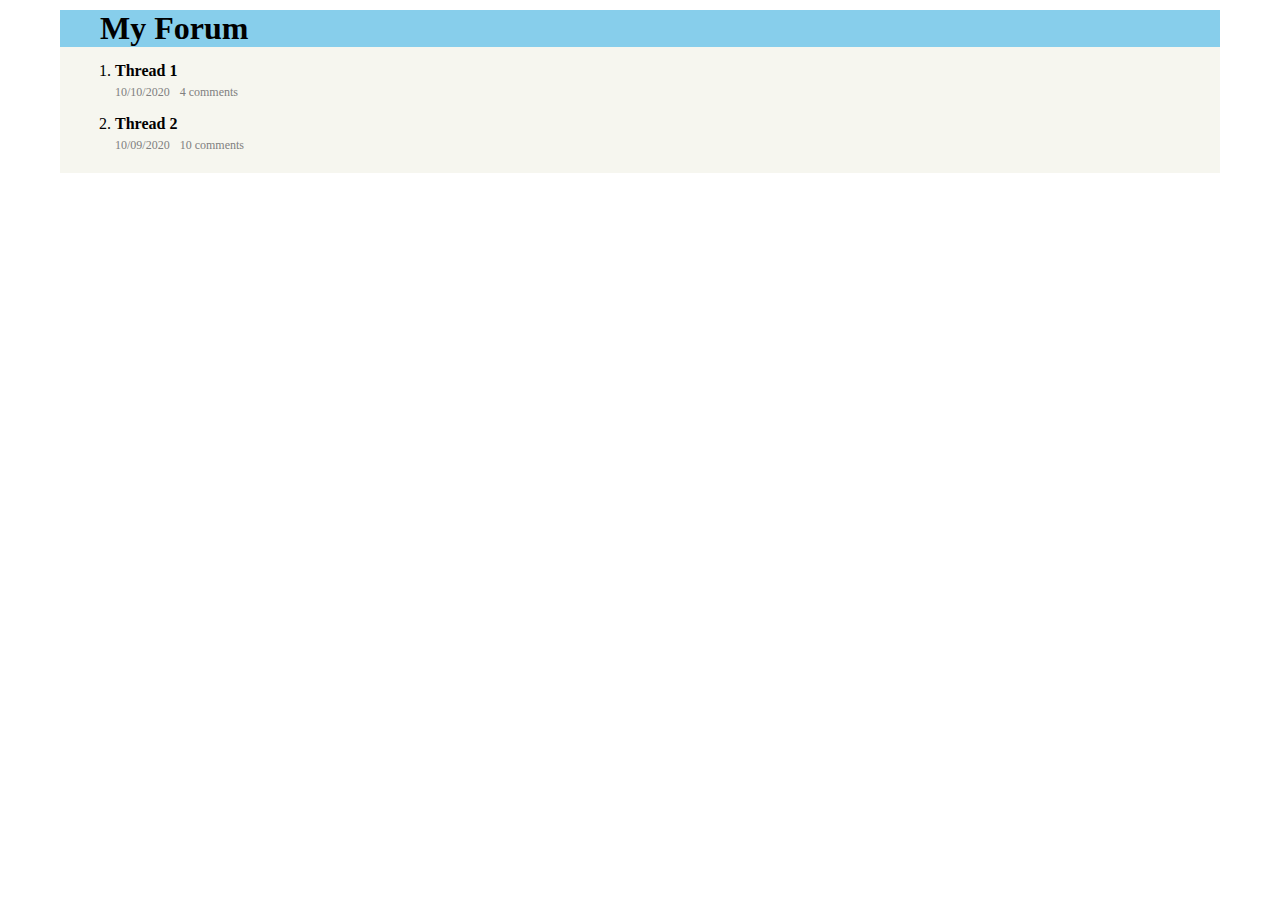
==== index.html @ 2bedd7b6 "Created initial minimal interface" ====
<!DOCTYPE html>
<html>

<head>
	<title>Forum</title>
	<meta charset="utf-8">
	<link rel="stylesheet" type="text/css" href="css/styles.css">
</head>

<body>

	<div class="top-bar">		
		<h1>My Forum</h1>
	</div>
	
	<div class="main">
		<ol>
			<li class="row">
				<a href="/item">
					
					<h4 class="title">Thread 1</h4>

					<div class="bottom">
						<p class="timestamp">10/10/2020</p>
						<p class="comment-count">4 comments</p>
					</div>

				</a>
			</li>

			<li class="row">
				<a href="/item">
					
					<h4 class="title">Thread 2</h4>

					<div class="bottom">
						<p class="timestamp">10/09/2020</p>
						<p class="comment-count">10 comments</p>
					</div>

				</a>
			</li>
		</ol>
	</div>

</body>
</html>
---- css/styles.css ----
body{ margin: 10px 60px; }

a {
	text-decoration: none;
	color: black;
}

h1, h4, ol { margin: 0; }

p { margin: 5px 0; }

textarea {
	width: 40%;
	height: 80px;
}

button {
	display: block;
	margin: 10px 0;
}

.top-bar {
	background-color: skyblue;
	padding: 0 40px;
}

.main { 
	background-color: #F6F6EF;
	padding: 10px 15px;
}

.row { padding: 5px 0; }

.bottom { 
	display: flex;
	color: grey;
	font-size: 12px;
}

.timestamp { padding-right: 10px; }
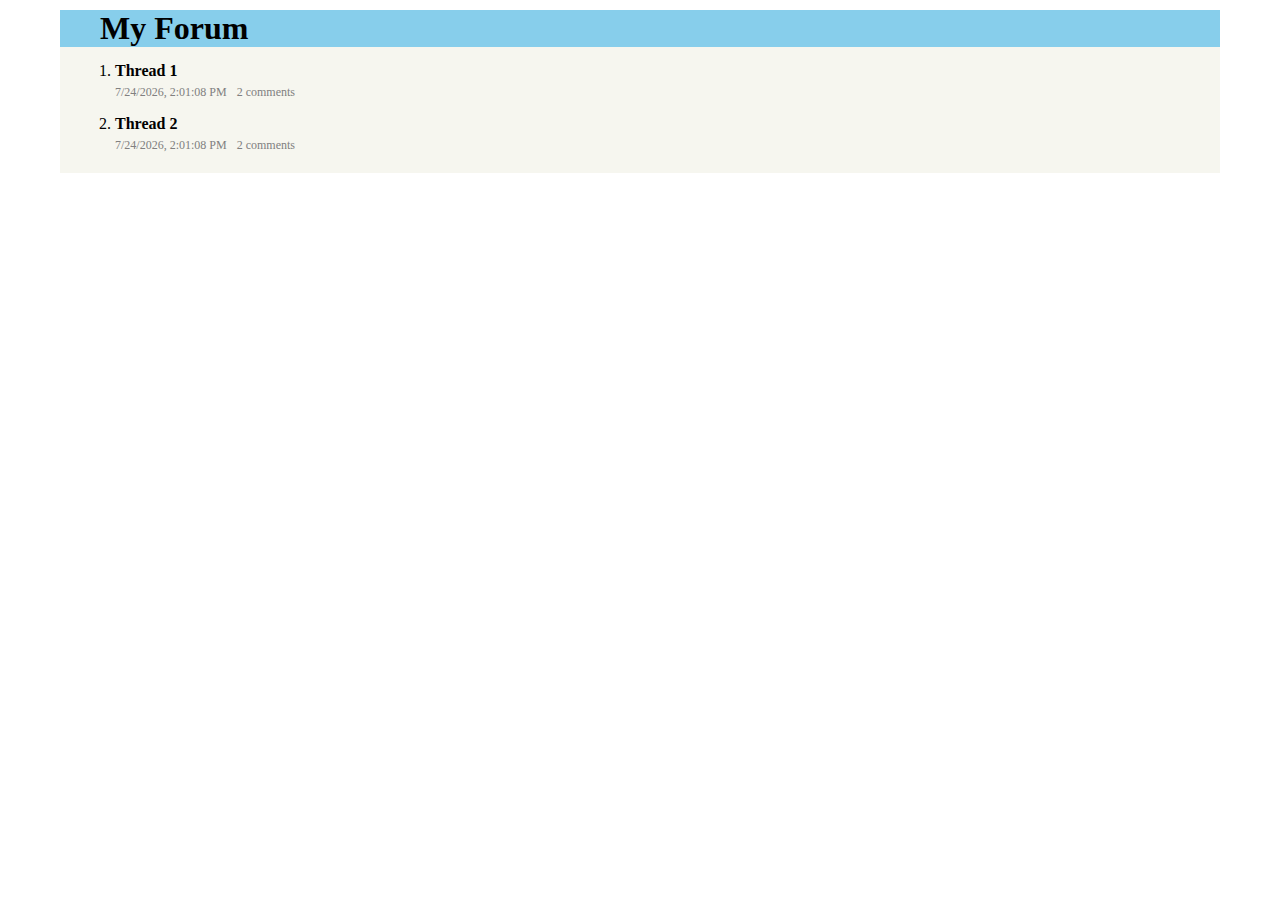
==== commit 84a2d635: "Created JSON with threads data and rendering it on its html" ====
--- a/index.html
+++ b/index.html
@@ -14,34 +14,48 @@
 	</div>
 	
 	<div class="main">
-		<ol>
+		<ol></ol>
+	</div>
+
+	<script src="data.js"></script>
+
+	<script>
+		console.log(threads);
+
+		var container = document.querySelector('ol');
+
+		// Looping through each thread to create the html row
+		for (let thread of threads) {
+
+			// Pasting html with backtick so it's a string we can replace the values of
+			var html = `
+
 			<li class="row">
-				<a href="/item">
+
+				<a href="/thread.html?${thread.id}">
 					
-					<h4 class="title">Thread 1</h4>
+					<h4 class="title">
+						${thread.title}
+					</h4>
 
 					<div class="bottom">
-						<p class="timestamp">10/10/2020</p>
-						<p class="comment-count">4 comments</p>
+						
+						<p class="timestamp">
+							${new Date(thread.date).toLocaleString()}
+						</p>
+
+						<p class="comment-count">
+							${thread.comments.length} comments
+						</p>
+
 					</div>
-
 				</a>
 			</li>
-
-			<li class="row">
-				<a href="/item">
-					
-					<h4 class="title">Thread 2</h4>
-
-					<div class="bottom">
-						<p class="timestamp">10/09/2020</p>
-						<p class="comment-count">10 comments</p>
-					</div>
-
-				</a>
-			</li>
-		</ol>
-	</div>
+			`
+			// Insert adjacent html method to convert above string inside the container
+			container.insertAdjacentHTML('beforeend', html);
+		}
+	</script>
 
 </body>
 </html>--- a/css/styles.css
+++ b/css/styles.css
@@ -29,6 +29,10 @@
 	padding: 10px 15px;
 }
 
+.comments { margin: 40px 0; }
+
+.comment { margin: 20px 0; }
+
 .row { padding: 5px 0; }
 
 .bottom { 
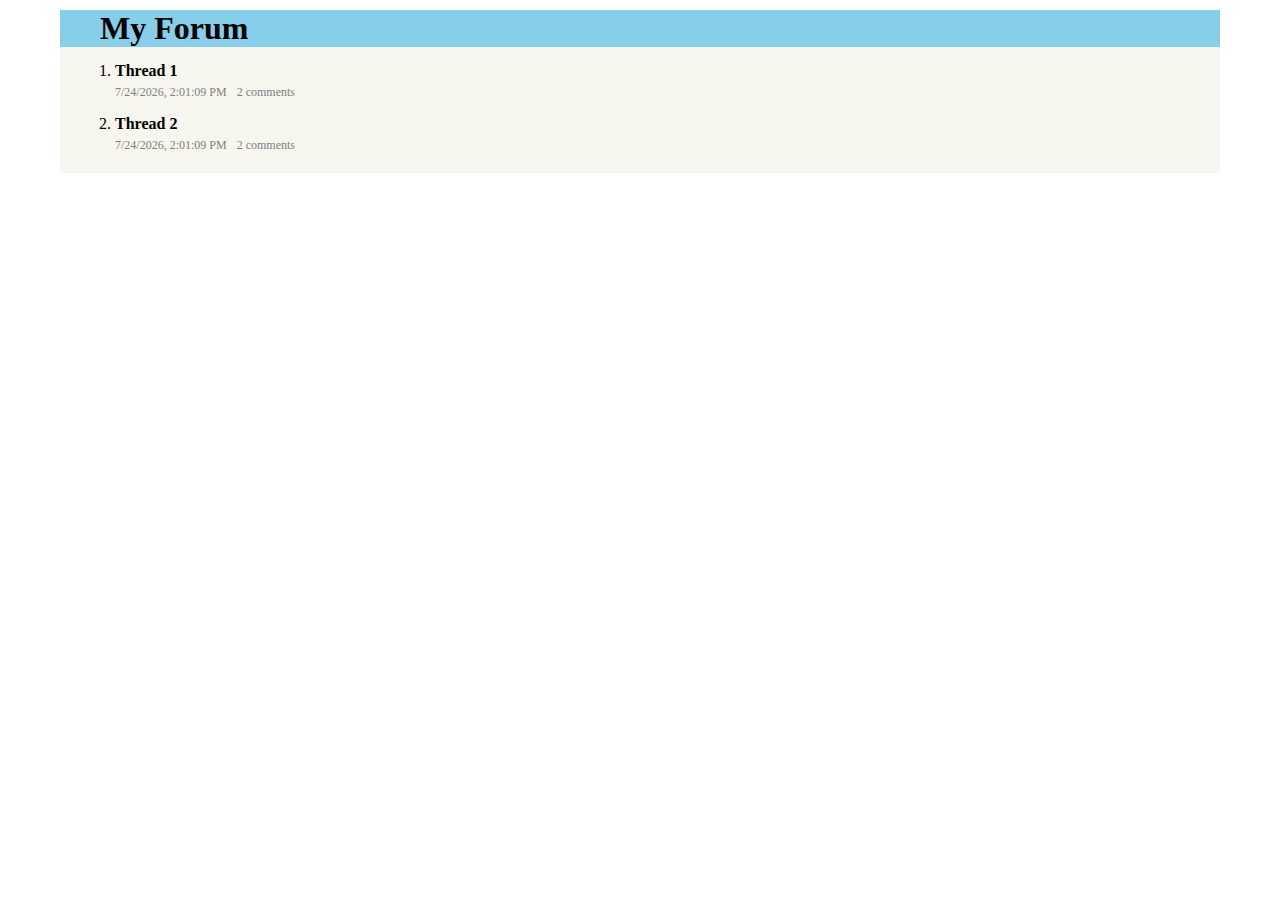
==== commit 5797fe65: "Adding the add comment function" ====
--- a/index.html
+++ b/index.html
@@ -27,12 +27,12 @@
 		// Looping through each thread to create the html row
 		for (let thread of threads) {
 
-			// Pasting html with backtick so it's a string we can replace the values of
+			// Pasting html with backtick so it's a string we can replace the values of it
 			var html = `
 
 			<li class="row">
 
-				<a href="/thread.html?${thread.id}">
+				<a href="/My-Forum-Template/thread.html?${thread.id}">
 					
 					<h4 class="title">
 						${thread.title}
@@ -52,6 +52,8 @@
 				</a>
 			</li>
 			`
+			// Alternative URL <a href="/thread.html?${thread.id}">
+
 			// Insert adjacent html method to convert above string inside the container
 			container.insertAdjacentHTML('beforeend', html);
 		}
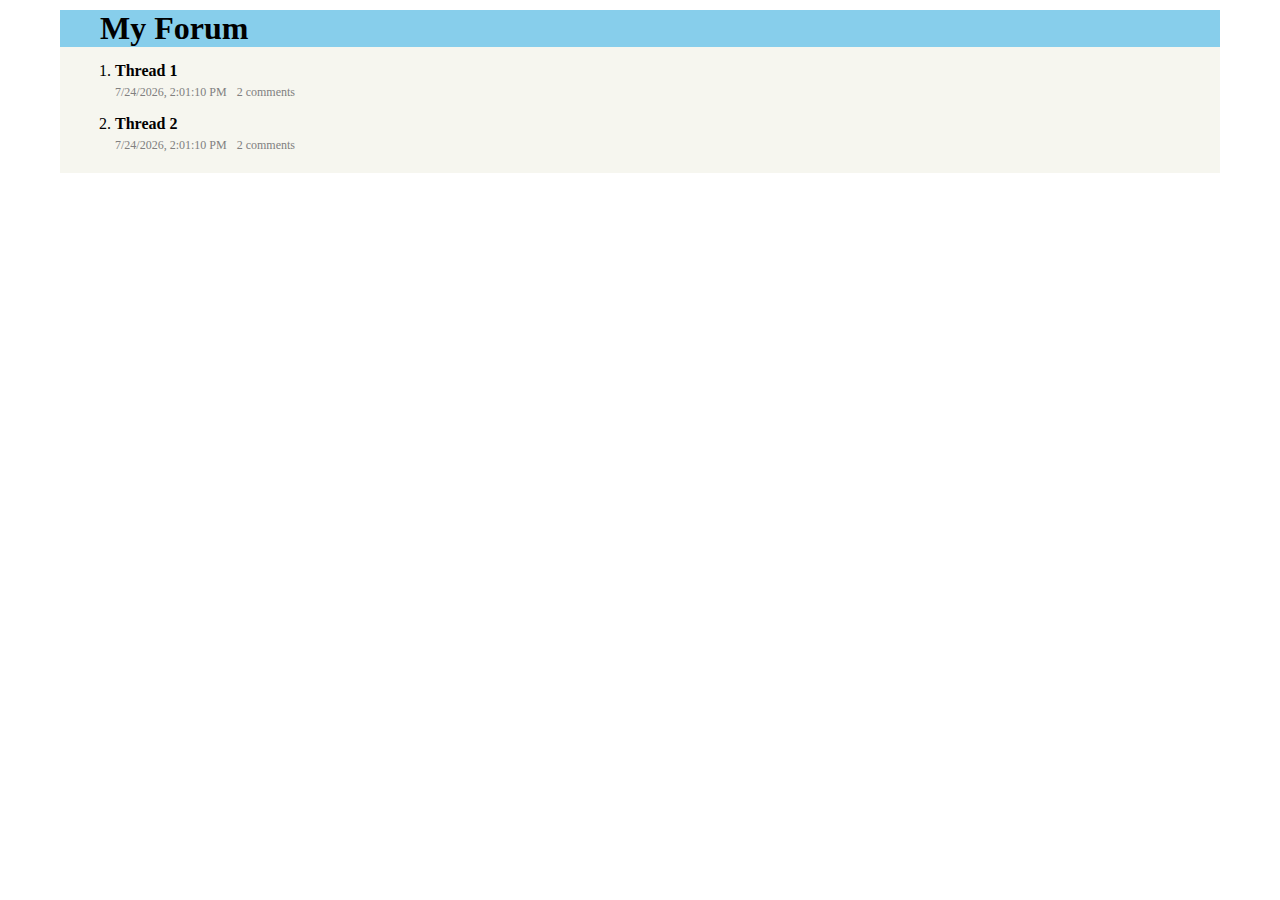
==== commit a4f9f52b: "Added browser's database localStorage" ====
--- a/index.html
+++ b/index.html
@@ -52,11 +52,11 @@
 				</a>
 			</li>
 			`
-			// Alternative URL <a href="/thread.html?${thread.id}">
 
 			// Insert adjacent html method to convert above string inside the container
 			container.insertAdjacentHTML('beforeend', html);
 		}
+		
 	</script>
 
 </body>
